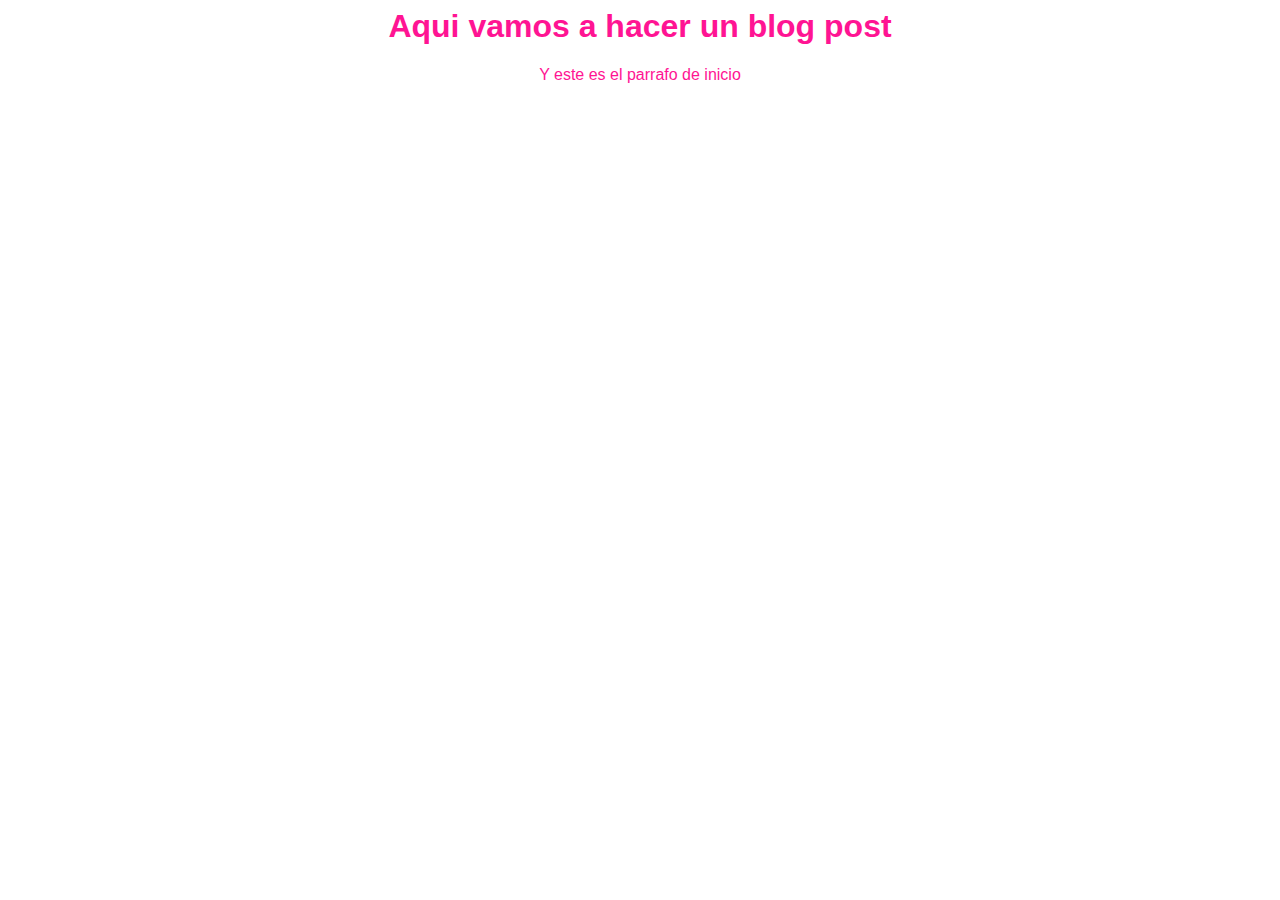
==== blogpost.html @ baca2123 "Cambios aplicado al curso" ====
<html>
    <head>
        <title>El titulo del post</title>
        <link rel="stylesheet" href="css/estilos.css" />
    </head>
    <body>
        <h1>Aqui vamos a hacer un blog post</h1>
        <p>Y este es el parrafo de inicio</p>
    </body>
</html>
---- css/estilos.css ----
body
{
    color: deeppink;
    text-align: center;
    font-family: "Arial";
}
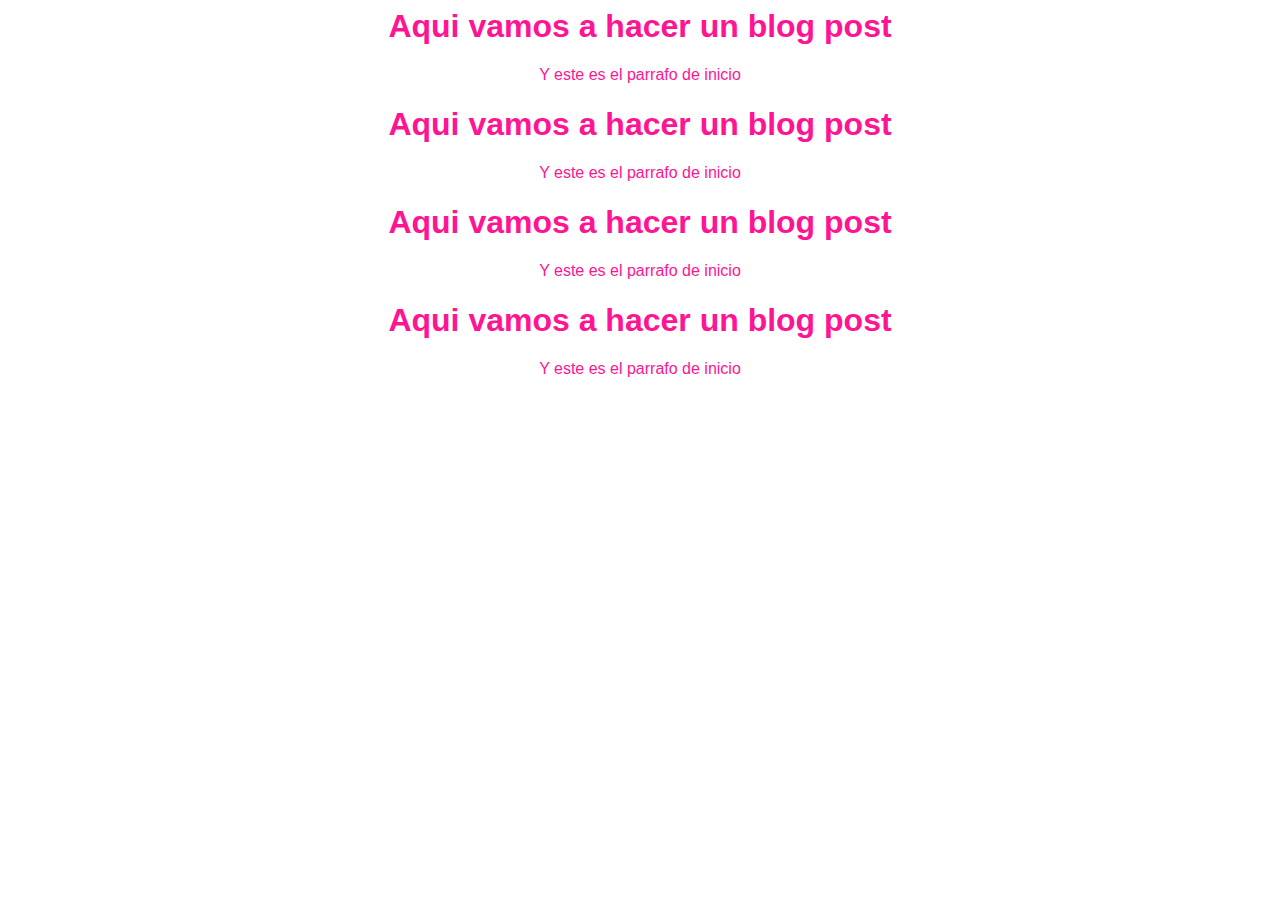
==== commit 1b0ee6e3: "Primer Cambios en la rama cabecera1" ====
--- a/blogpost.html
+++ b/blogpost.html
@@ -6,5 +6,12 @@
     <body>
         <h1>Aqui vamos a hacer un blog post</h1>
         <p>Y este es el parrafo de inicio</p>
+        <h1>Aqui vamos a hacer un blog post</h1>
+        <p>Y este es el parrafo de inicio</p>
+        <h1>Aqui vamos a hacer un blog post</h1>
+        <p>Y este es el parrafo de inicio</p>
+        <h1>Aqui vamos a hacer un blog post</h1>
+        <p>Y este es el parrafo de inicio</p>
+        
     </body>
 </html>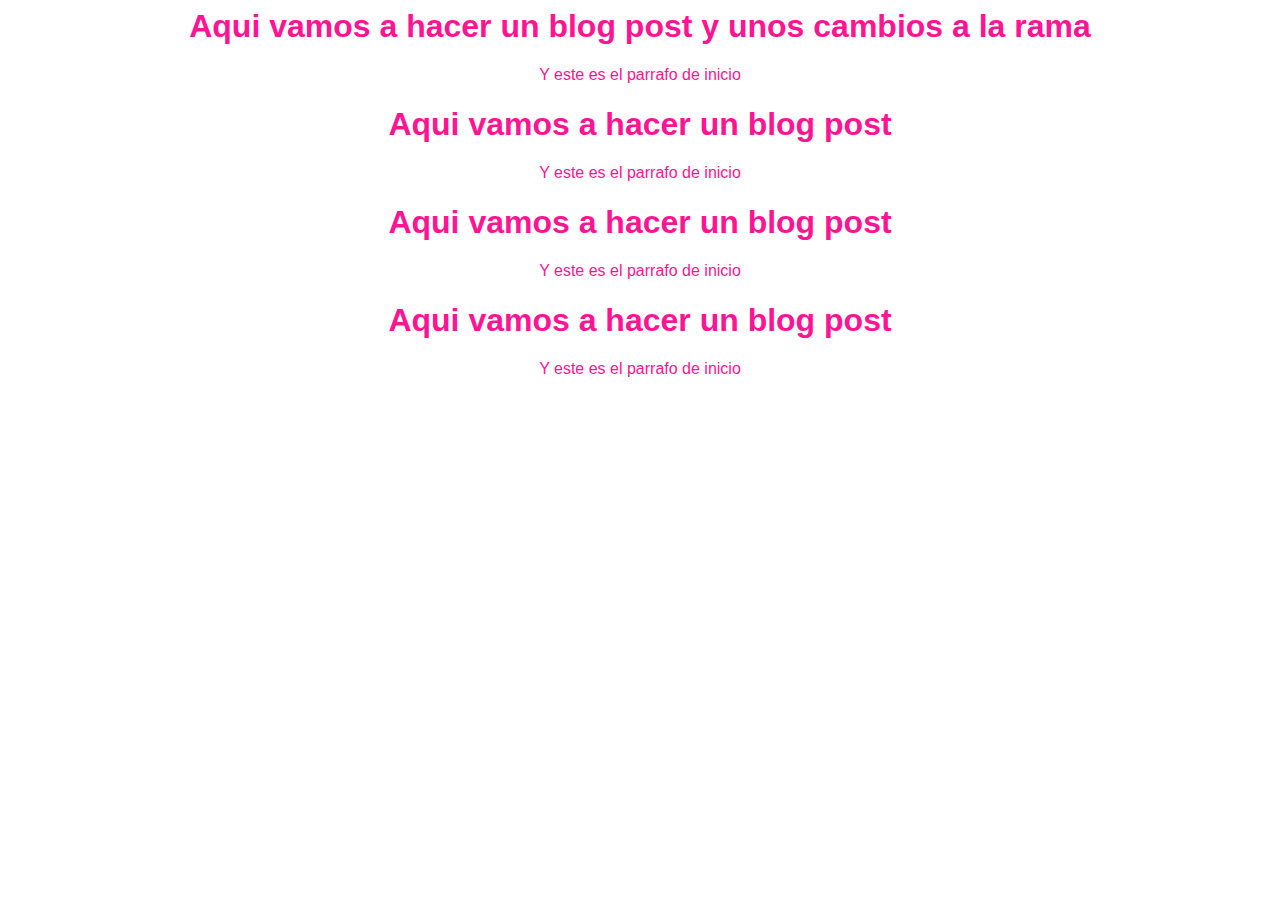
==== commit e06e5b55: "Test de conflicto" ====
--- a/blogpost.html
+++ b/blogpost.html
@@ -4,7 +4,7 @@
         <link rel="stylesheet" href="css/estilos.css" />
     </head>
     <body>
-        <h1>Aqui vamos a hacer un blog post</h1>
+        <h1>Aqui vamos a hacer un blog post y unos cambios a la rama</h1>
         <p>Y este es el parrafo de inicio</p>
         <h1>Aqui vamos a hacer un blog post</h1>
         <p>Y este es el parrafo de inicio</p>
